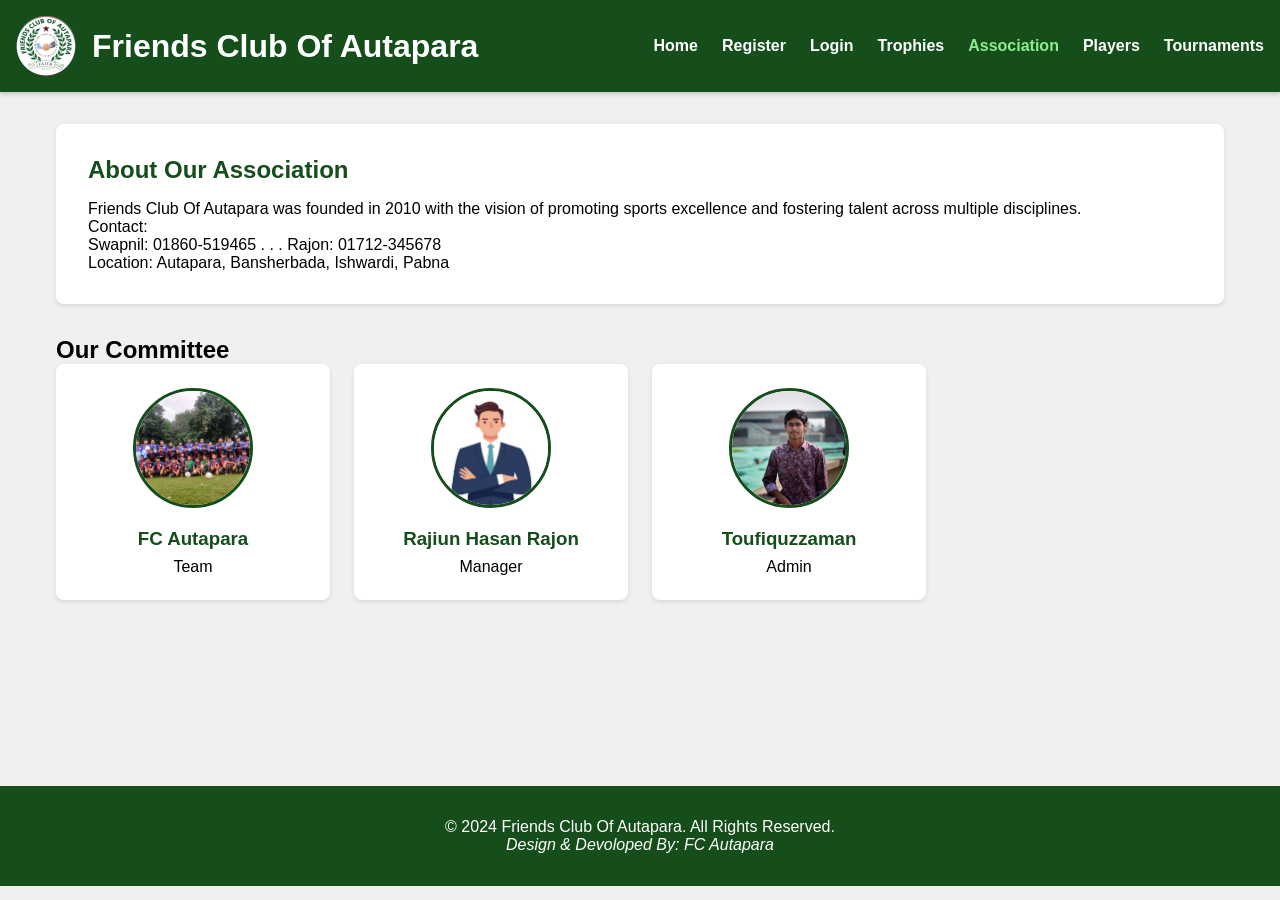
==== association.html @ 1e0d3ea4 "Add files via upload" ====
<!DOCTYPE html>
<html lang="en">
<head>
    <meta charset="UTF-8">
    <meta name="viewport" content="width=device-width, initial-scale=1.0">
    <title>Association - Champion's Arena</title>
    <link rel="stylesheet" href="css/style.css">
</head>
<body>
    <header>
        <div class="logo-container">
            <img src="images/fclogo.png" alt="Champion's Arena Logo" class="logo">
            <h1>Friends Club Of Autapara</h1>
        </div>
        <nav>
            <ul>
                <li><a href="index.html">Home</a></li>
                <li><a href="registration.html">Register</a></li>
                <li><a href="login.html">Login</a></li>
                <li><a href="trophies.html">Trophies</a></li>
                <li><a href="association.html" class="active">Association</a></li>
                <li><a href="players.html">Players</a></li>
                <li><a href="tournaments.html">Tournaments</a></li>
            </ul>
        </nav>
    </header>
    
    <div class="container">
        <div class="association-info">
            <h2>About Our Association</h2>
            <p>Friends Club Of Autapara was founded in 2010 with the vision of promoting sports excellence and fostering talent across multiple disciplines.</p>
            <p>Contact:<br> Swapnil: 01860-519465  . . .  Rajon: 01712-345678</p>
            <p>Location: Autapara, Bansherbada, Ishwardi, Pabna</p>
        </div>
        
        <h2>Our Committee</h2>
       
        <div class="committee-members">
             
            <div  class="member-card" >
                
                <img src="images/full team.jpg" alt="President">
                <h3>FC Autapara</h3>
                <p>Team</p>
            </div>

            <div class="member-card">
                <img src="images/man.jpg" alt="Secretary">
                <h3>Rajiun Hasan Rajon</h3>
                <p>Manager</p>
            </div>
            
            <div class="member-card">
                <img src="images/swapnil.jpg" alt="Secretary">
                <h3>Toufiquzzaman</h3>
                <p>Admin</p>
            </div>
        </div>
    </div>
    
    <footer>
        <p>&copy; 2024 Friends Club Of Autapara. All Rights Reserved.</p>
         <p><i>Design & Devoloped By: FC Autapara</i></p>
    </footer>
    
    <script src="js/main.js"></script>
</body>
</html>
---- css/style.css ----
:root {
    --deep-green: #154e1b;
    --light-green: #8dec8d;
    --white: #FFFFFF;
    --black: #000000;
    --gray: #F0F0F0;
}

* {
    margin: 0;
    padding: 0;
    box-sizing: border-box;
    font-family: 'Arial', sans-serif;
}

body {
    background-color: var(--gray);
    color: var(--black);
}

header {
    background-color: var(--deep-green);
    color: var(--white);
    padding: 1rem;
    display: flex;
    justify-content: space-between;
    align-items: center;
    box-shadow: 0 2px 5px rgba(0,0,0,0.2);
}

.logo-container {
    display: flex;
    align-items: center;
}

.logo {
    width: 60px;
    height: 60px;
    margin-right: 1rem;
}

nav ul {
    display: flex;
    list-style: none;
}

nav ul li {
    margin-left: 1.5rem;
}

nav ul li a {
    color: var(--white);
    text-decoration: none;
    font-weight: bold;
    transition: color 0.3s;
}

nav ul li a:hover, nav ul li a.active {
    color: var(--light-green);
}

.container {
    max-width: 1200px;
    margin: 2rem auto;
    padding: 0 1rem;
    min-height: 70vh;
}

.hero {
    background-image: linear-gradient(rgba(0,0,0,0.5), rgba(0,0,0,0.5)), url('../images/fc cover.jpg');
    background-size: cover;
    background-position: center;
    height: 450px;
    display: flex;
    justify-content: center;
    align-items: center;
    color: var(--white);
    text-align: center;
    margin-bottom: 2rem;
}

.hero-content h1 {
    font-size: 3rem;
    margin-bottom: 1rem;
}

.btn {
    display: inline-block;
    background-color: var(--deep-green);
    color: var(--white);
    padding: 0.8rem 1.5rem;
    border: none;
    border-radius: 5px;
    text-decoration: none;
    font-weight: bold;
    margin-top: 1rem;
    transition: background-color 0.3s;
    cursor: pointer;
}

.btn:hover {
    background-color: var(--light-green);
    color: var(--black);
}

.sports-grid {
    display: grid;
    grid-template-columns: repeat(auto-fill, minmax(250px, 1fr));
    gap: 1.5rem;
    margin: 2rem 0;
}

.sport-card {
    background-color: var(--white);
    border-radius: 8px;
    overflow: hidden;
    box-shadow: 0 2px 5px rgba(0,0,0,0.1);
    transition: transform 0.3s;
}

.sport-card:hover {
    transform: translateY(-5px);
}

.sport-card img {
    width: 100%;
    height: 180px;
    object-fit: cover;
}

.sport-card h3 {
    padding: 1rem;
    text-align: center;
    background-color: var(--deep-green);
    color: var(--white);
}

footer {
    background-color: var(--deep-green);
    color: var(--white);
    text-align: center;
    padding: 2rem 0;
    margin-top: 2rem;
   font-family: Cambria, Cochin, Georgia, Times, 'Times New Roman', serif;
}

/* Form Styles */
.form-container {
    max-width: 500px;
    margin: 2rem auto;
    background-color: var(--white);
    padding: 2rem;
    border-radius: 8px;
    box-shadow: 0 2px 5px rgba(0,0,0,0.1);
}

.form-container h2 {
    color: var(--deep-green);
    margin-bottom: 1.5rem;
    text-align: center;
}

.form-group {
    margin-bottom: 1.5rem;
}

.form-group label {
    display: block;
    margin-bottom: 0.5rem;
    font-weight: bold;
}

.form-group input, .form-group select {
    width: 100%;
    padding: 0.8rem;
    border: 1px solid #ddd;
    border-radius: 4px;
}

/* Trophies Page Styles */
.trophy-grid {
    display: grid;
    grid-template-columns: repeat(auto-fill, minmax(300px, 1fr));
    gap: 2rem;
}

.trophy-card {
    background-color: var(--white);
    border-radius: 8px;
    overflow: hidden;
    box-shadow: 0 2px 5px rgba(0,0,0,0.1);
}

.trophy-card img {
    width: 100%;
    height: 200px;
    object-fit: cover;
}

.trophy-info {
    padding: 1.5rem;
}

.trophy-info h3 {
    color: var(--deep-green);
    margin-bottom: 0.5rem;
}

/* Players Page Styles */
.player-table {
    width: 100%;
    border-collapse: collapse;
    margin-top: 2rem;
    background-color: var(--white);
    box-shadow: 0 2px 5px rgba(0,0,0,0.1);
}

.player-table th, .player-table td {
    padding: 1rem;
    text-align: left;
    border-bottom: 1px solid #ddd;
}

.player-table th {
    background-color: var(--deep-green);
    color: var(--white);
}

.player-table tr:hover {
    background-color: #f5f5f5;
}

/* Tournament Page Styles */
.tournament-card {
    background-color: var(--white);
    border-radius: 8px;
    padding: 1.5rem;
    margin-bottom: 1.5rem;
    box-shadow: 0 2px 5px rgba(0,0,0,0.1);
}

.tournament-card h3 {
    color: var(--deep-green);
    margin-bottom: 0.5rem;
}

.tournament-details {
    display: flex;
    flex-wrap: wrap;
    margin-top: 1rem;
}

.detail-item {
    flex: 1 1 200px;
    margin-right: 1rem;
    margin-bottom: 1rem;
}

.detail-item strong {
    display: block;
    color: var(--deep-green);
    margin-bottom: 0.3rem;
}

/* Association Page Styles */
.association-info {
    background-color: var(--white);
    padding: 2rem;
    border-radius: 8px;
    box-shadow: 0 2px 5px rgba(0,0,0,0.1);
    margin-bottom: 2rem;
}

.association-info h2 {
    color: var(--deep-green);
    margin-bottom: 1rem;
}

.committee-members {
    display: grid;
    grid-template-columns: repeat(auto-fill, minmax(250px, 1fr));
    gap: 1.5rem;
}

.member-card {
    background-color: var(--white);
    border-radius: 8px;
    padding: 1.5rem;
    box-shadow: 0 2px 5px rgba(0,0,0,0.1);
    text-align: center;
}

.member-card img {
    width: 120px;
    height: 120px;
    border-radius: 50%;
    object-fit: cover;
    margin-bottom: 1rem;
    border: 3px solid var(--deep-green);
}

.member-card h3 {
    color: var(--deep-green);
    margin-bottom: 0.5rem;
}




/*turnament  start*/
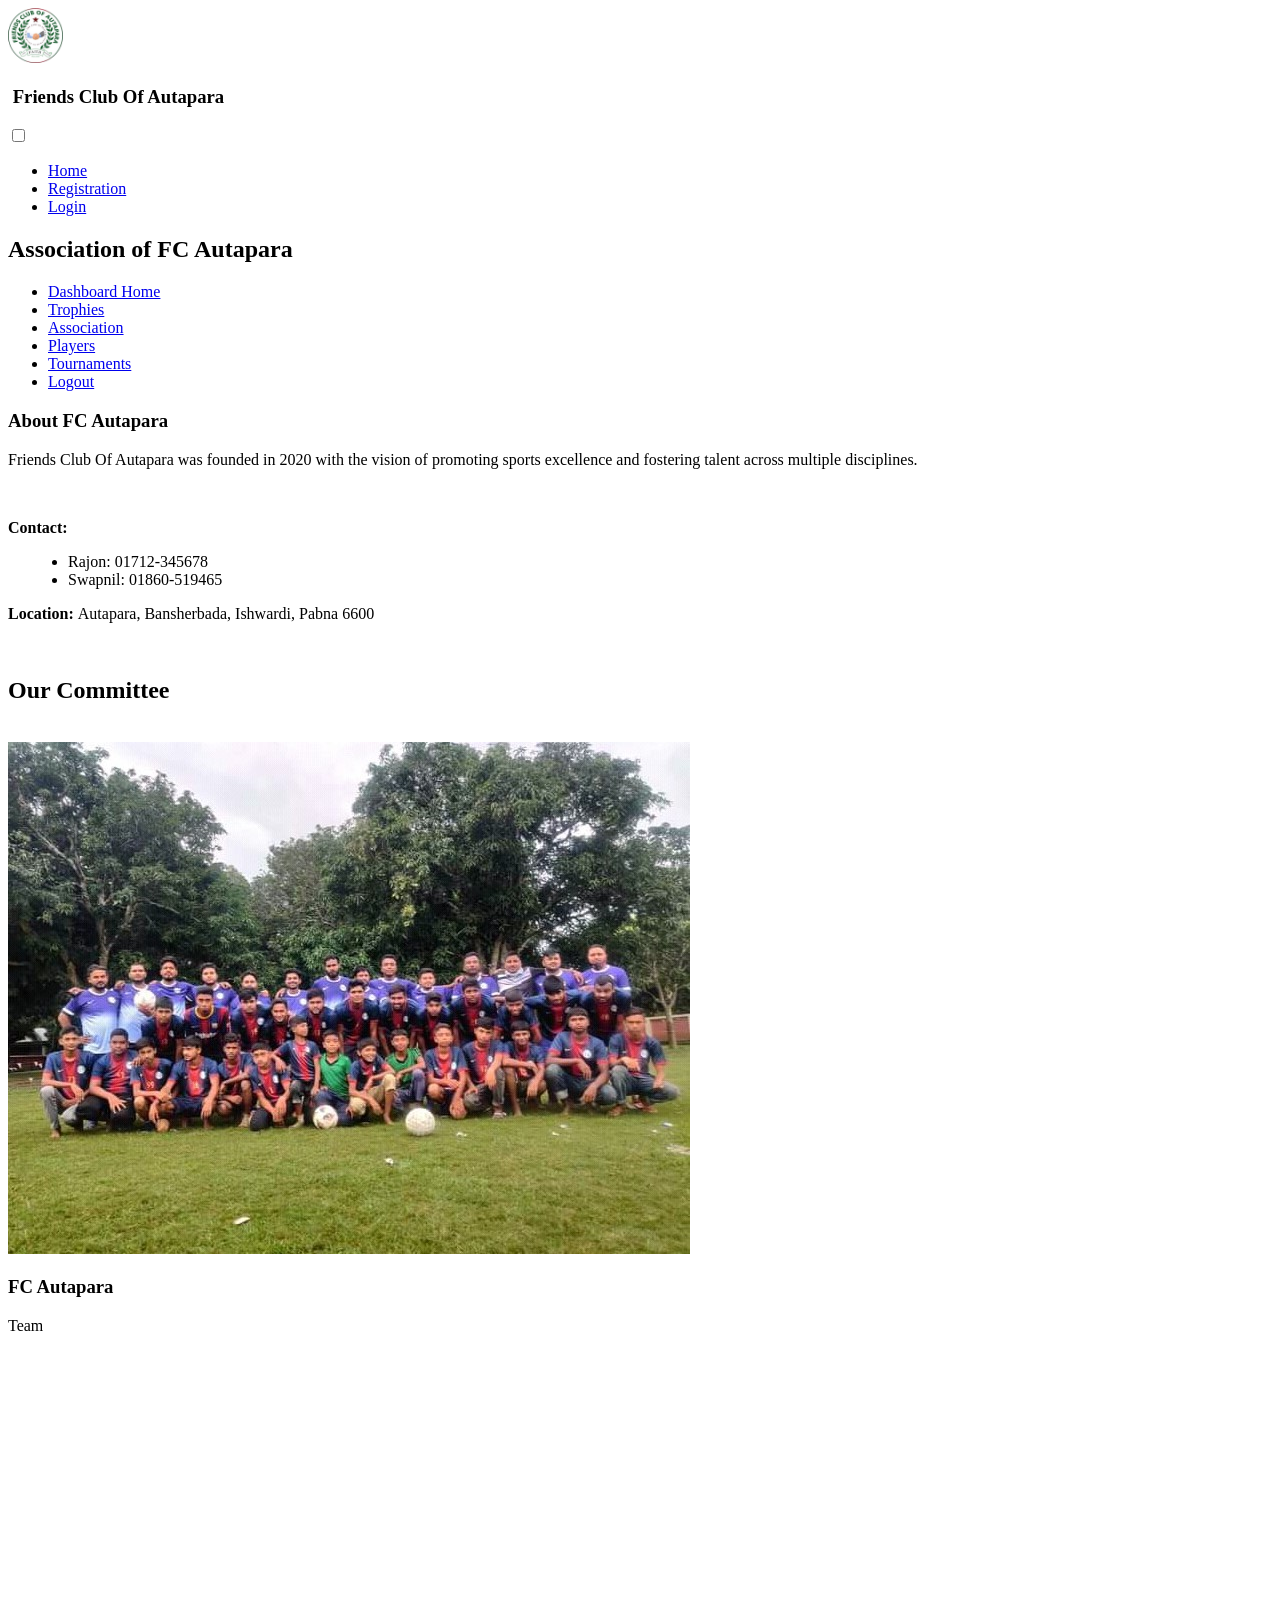
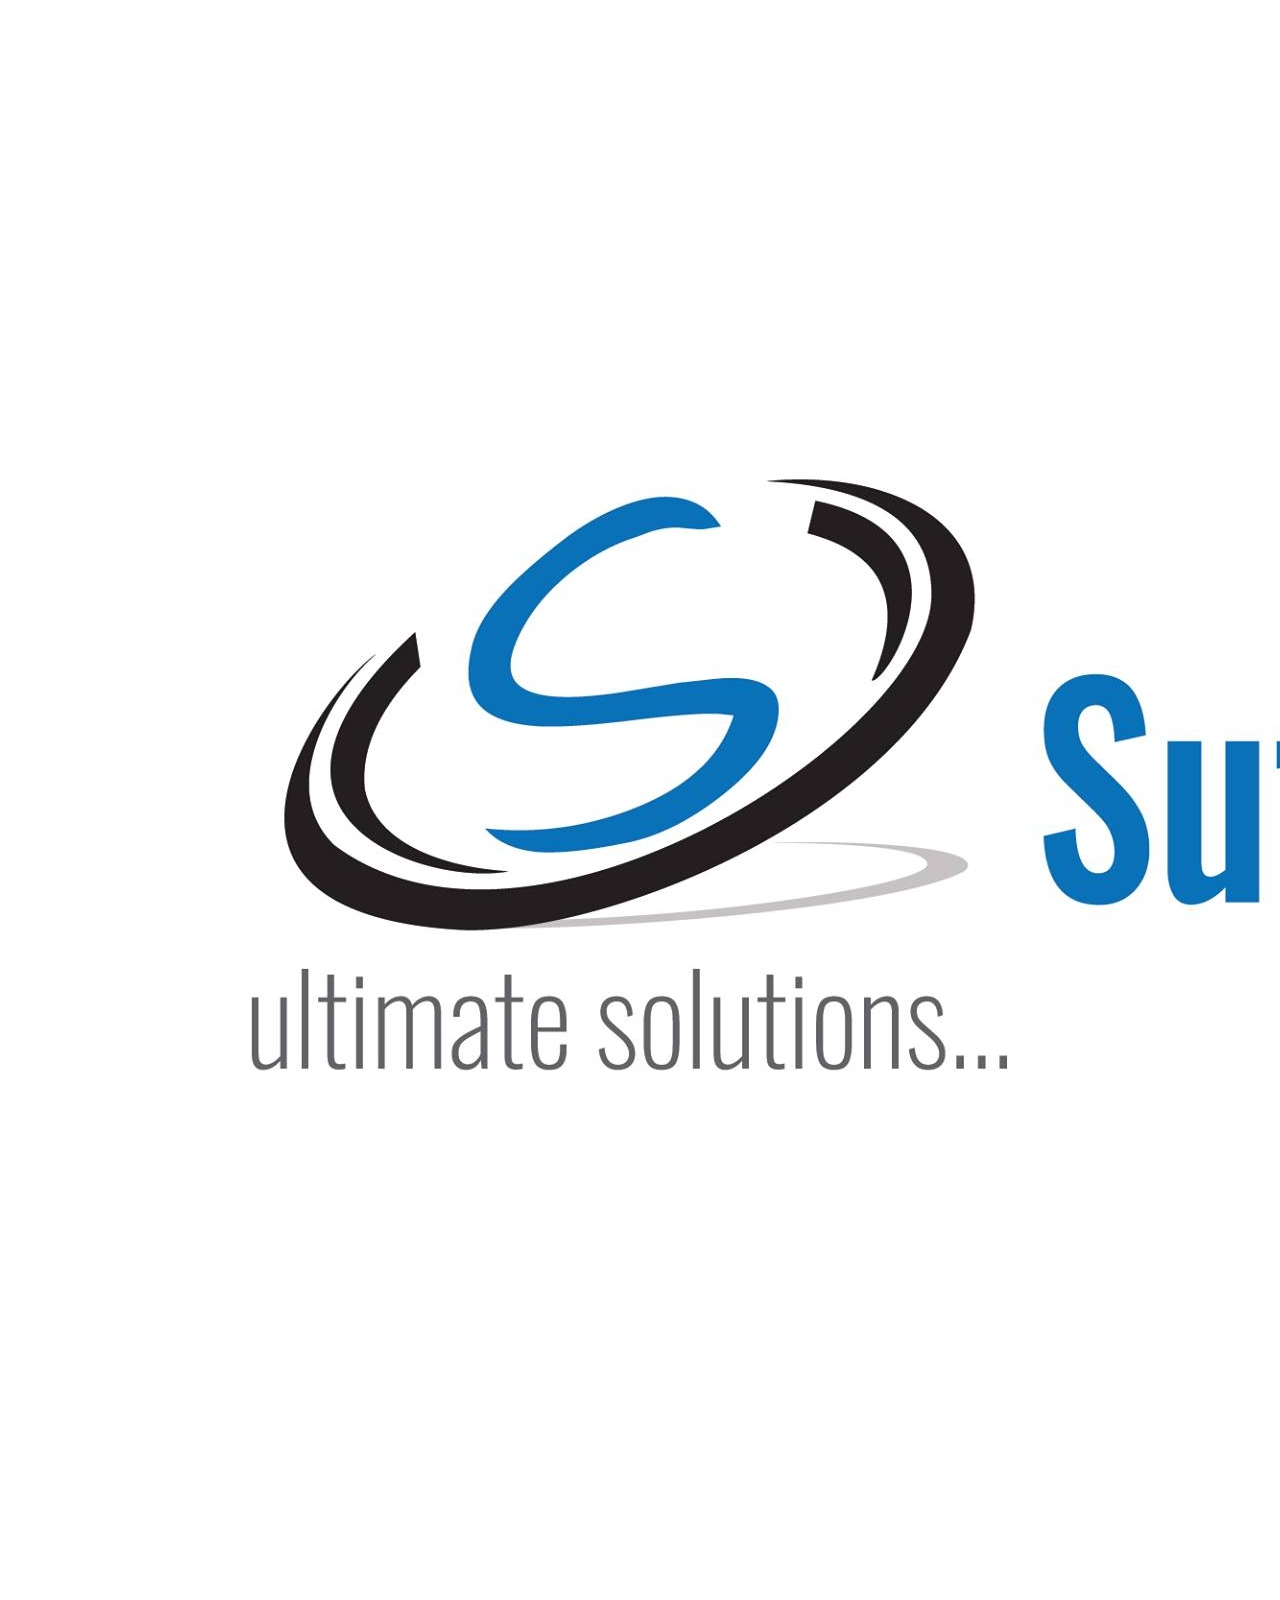
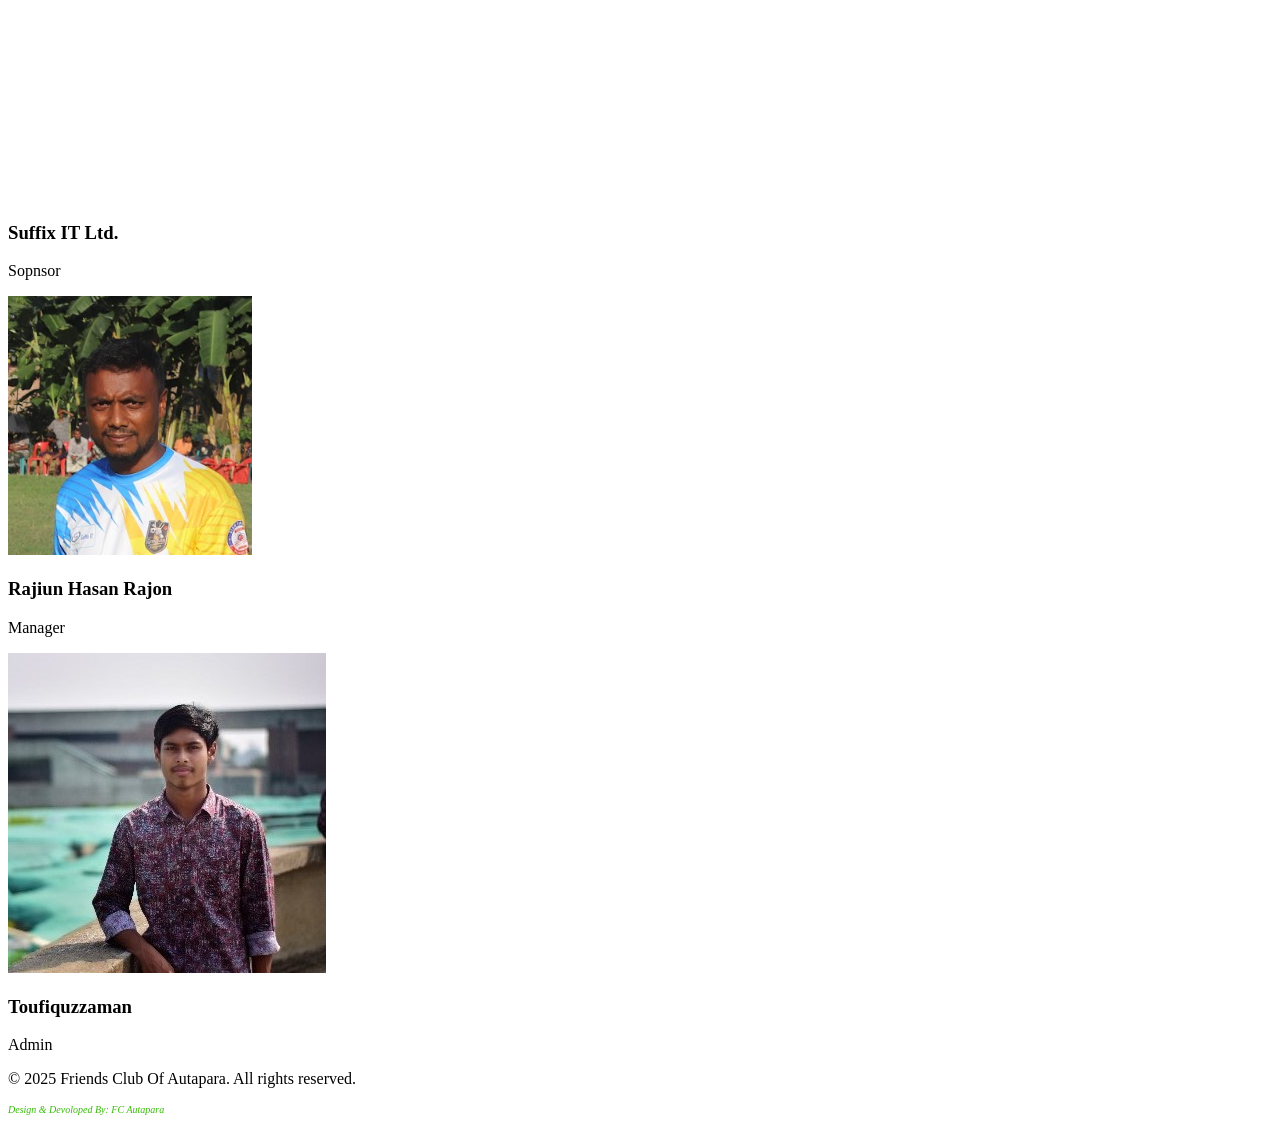
==== commit 04a34601: "Add files via upload" ====
--- a/association.html
+++ b/association.html
@@ -1,68 +1,99 @@
-<!DOCTYPE html>
-<html lang="en">
-<head>
-    <meta charset="UTF-8">
-    <meta name="viewport" content="width=device-width, initial-scale=1.0">
-    <title>Association - Champion's Arena</title>
-    <link rel="stylesheet" href="css/style.css">
-</head>
-<body>
-    <header>
-        <div class="logo-container">
-            <img src="images/fclogo.png" alt="Champion's Arena Logo" class="logo">
-            <h1>Friends Club Of Autapara</h1>
-        </div>
-        <nav>
-            <ul>
-                <li><a href="index.html">Home</a></li>
-                <li><a href="registration.html">Register</a></li>
-                <li><a href="login.html">Login</a></li>
-                <li><a href="trophies.html">Trophies</a></li>
-                <li><a href="association.html" class="active">Association</a></li>
-                <li><a href="players.html">Players</a></li>
-                <li><a href="tournaments.html">Tournaments</a></li>
-            </ul>
-        </nav>
-    </header>
-    
-    <div class="container">
-        <div class="association-info">
-            <h2>About Our Association</h2>
-            <p>Friends Club Of Autapara was founded in 2010 with the vision of promoting sports excellence and fostering talent across multiple disciplines.</p>
-            <p>Contact:<br> Swapnil: 01860-519465  . . .  Rajon: 01712-345678</p>
-            <p>Location: Autapara, Bansherbada, Ishwardi, Pabna</p>
-        </div>
-        
-        <h2>Our Committee</h2>
-       
-        <div class="committee-members">
-             
-            <div  class="member-card" >
-                
-                <img src="images/full team.jpg" alt="President">
-                <h3>FC Autapara</h3>
-                <p>Team</p>
-            </div>
-
-            <div class="member-card">
-                <img src="images/man.jpg" alt="Secretary">
-                <h3>Rajiun Hasan Rajon</h3>
-                <p>Manager</p>
-            </div>
-            
-            <div class="member-card">
-                <img src="images/swapnil.jpg" alt="Secretary">
-                <h3>Toufiquzzaman</h3>
-                <p>Admin</p>
-            </div>
-        </div>
-    </div>
-    
-    <footer>
-        <p>&copy; 2024 Friends Club Of Autapara. All Rights Reserved.</p>
-         <p><i>Design & Devoloped By: FC Autapara</i></p>
-    </footer>
-    
-    <script src="js/main.js"></script>
-</body>
+<!DOCTYPE html>
+<html lang="en">
+<head>
+    <meta charset="UTF-8">
+    <meta name="viewport" content="width=device-width, initial-scale=1.0">
+    <title>FC Autapara</title>
+    <link rel="stylesheet" href="styles.css">
+</head> 
+
+<body>
+    <header>
+        <div class="container">
+            <div class="header-content">
+                <div class="logo">
+                    <img src="images/fclogo.png" alt="FC Logo" style= height:55px; width:40px;  border-radius:50;">
+                   <h3>&nbsp;Friends Club Of Autapara </h3>
+                </div>
+                <input type="checkbox" id="nav-toggle" class="nav-toggle">
+                <label for="nav-toggle" class="menu-toggle">
+                    <span></span>
+                    <span></span>
+                    <span></span>
+                </label>
+                <nav>
+                    <ul>
+                        <li><a href="home.php">Home</a></li>
+                        <li><a href="registration.html">Registration</a></li>
+                        <li><a href="#login">Login</a></li>
+                    </ul>
+                </nav>
+            </div>
+        </div>
+    </header>
+
+  <!-- Association Page -->
+            <div class="container">
+                <div class="dashboard-header">
+                    <h2 class="dashboard-title">Association of FC Autapara</h2>
+                </div>
+                
+                <div class="dashboard-nav">
+                    <ul>
+                         <li><a href="dashboard.html" class="btn">Dashboard Home</a></li> 
+                         <li><a href="trophies.html" class="btn">Trophies</a></li> 
+                         <li><a href="association.html" class="btn">Association</a></li> 
+                         <li><a href="cplayers.html" class="btn">Players</a></li> 
+                         <li><a href="tournaments.html" class="btn">Tournaments</a></li> 
+                         <li><a href="logout.html" class="btn">Logout</a></li> 
+                    </ul>
+                </div>
+                
+                <div class="card">
+                    <h3>About  FC Autapara</h3>
+                    <p>Friends Club Of Autapara was founded in 2020 with the vision of promoting sports excellence and fostering talent across multiple disciplines.</p>
+                  <br> <p><b>Contact:</b></p>
+                    <ul style="margin-left: 20px; margin-top: 10px;">
+                        <li>Rajon: 01712-345678</li>
+                        <li>Swapnil: 01860-519465</li>
+                    </ul>
+                    <P><b>Location: </b> Autapara, Bansherbada, Ishwardi, Pabna 6600</P>
+                </div><br>
+                <h2>Our Committee</h2><br>
+
+
+         <div class="dashboard-cards">   
+            <div  class="member-card" >
+                <img src="images/full team.jpg" alt="President">
+                <h3>FC Autapara</h3>
+                <p>Team</p>
+            </div>
+
+             <div class="member-card">
+                <img src="images/suffix.jpg" alt="Secretary">
+                <h3>Suffix IT Ltd.</h3>
+                <p>Sopnsor</p>
+            </div>
+
+            <div class="member-card">
+                <img src="images/rajon.png" alt="Secretary">
+                <h3>Rajiun Hasan Rajon</h3>
+                <p>Manager</p>
+            </div>
+            
+            <div class="member-card">
+                <img src="images/swapnil.jpg" alt="Secretary">
+                <h3>Toufiquzzaman</h3>
+                <p>Admin</p>
+            </div>
+        </div>
+            </div>
+
+    <footer>
+        <div class="container">
+            <p>&copy; 2025 Friends Club Of Autapara. All rights reserved.</p>
+            <p style="font-size: 10px; color: rgb(54, 188, 6);"><i>Design & Devoloped By: FC Autapara</i></p>
+        </div>
+    </footer>
+</body>
 </html>
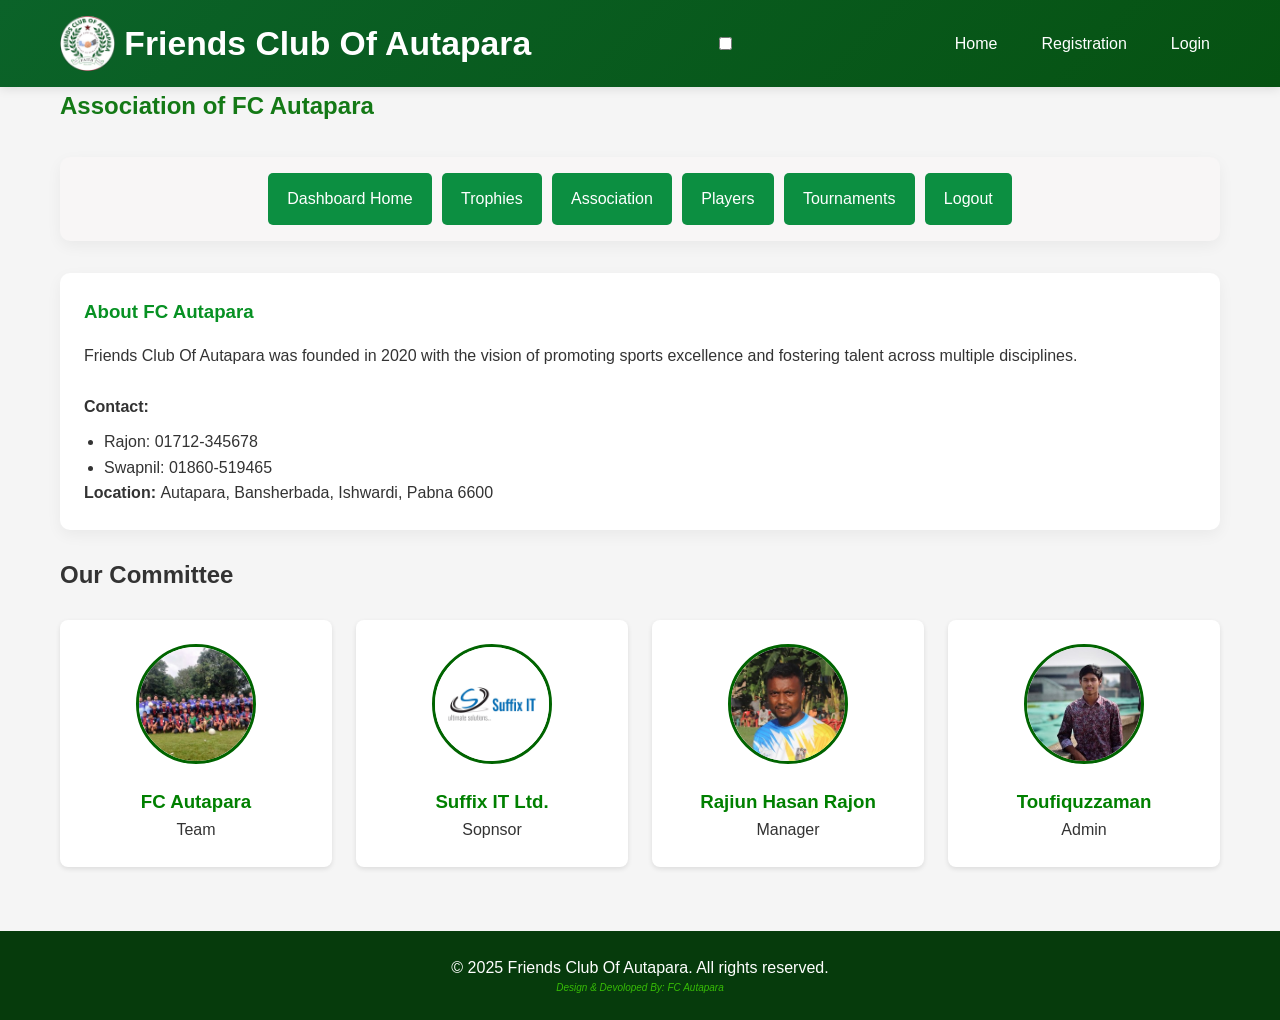
==== commit 51b239ea: "Update association.html" ====
--- a/association.html
+++ b/association.html
@@ -24,7 +24,7 @@
                 <nav>
                     <ul>
                         <li><a href="home.php">Home</a></li>
-                        <li><a href="registration.html">Registration</a></li>
+                        <li><a href="registration.php">Registration</a></li>
                         <li><a href="#login">Login</a></li>
                     </ul>
                 </nav>
@@ -43,7 +43,7 @@
                          <li><a href="dashboard.html" class="btn">Dashboard Home</a></li> 
                          <li><a href="trophies.html" class="btn">Trophies</a></li> 
                          <li><a href="association.html" class="btn">Association</a></li> 
-                         <li><a href="cplayers.html" class="btn">Players</a></li> 
+                         <li><a href="cplayers.php" class="btn">Players</a></li> 
                          <li><a href="tournaments.html" class="btn">Tournaments</a></li> 
                          <li><a href="logout.html" class="btn">Logout</a></li> 
                     </ul>
@@ -96,4 +96,4 @@
         </div>
     </footer>
 </body>
-</html>+</html>
--- a/styles.css
+++ b/styles.css
@@ -0,0 +1,493 @@
+     /* Reset and Base Styles */
+        * {
+            margin: 0;
+            padding: 0;
+            box-sizing: border-box;
+            font-family: 'Segoe UI', Tahoma, Geneva, Verdana, sans-serif;
+        }
+        
+        body {
+            background-color: #f5f5f5;
+            color: #333;
+            line-height: 1.6;
+            min-height: 100vh;
+            display: flex;
+            flex-direction: column;
+        }
+        
+        .container {
+            width: 100%;
+            max-width: 1200px;
+            margin: 0 auto;
+            padding: 0 20px;
+        }
+        
+        /* Header Styles */
+        header {
+            background: linear-gradient(135deg, #0b6329 0%, #065212 100%);
+            color: white;
+            padding: 1rem 0;
+            box-shadow: 0 2px 10px rgba(0, 0, 0, 0.1);
+            position: relative;
+        }
+        
+        .header-content {
+            display: flex;
+            justify-content: space-between;
+            align-items: center;
+        }
+        
+        .logo {
+            font-size: 1.8rem;
+            font-weight: bold;
+            display: flex;
+            align-items: center;
+        }
+        
+        .logo span {
+            color: #ffcc00;
+        }
+        
+        /* Navigation */
+        nav ul {
+            display: flex;
+            list-style: none;
+        }
+        
+        nav ul li {
+            margin-left: 1.5rem;
+        }
+        
+        nav ul li a {
+            color: white;
+            text-decoration: none;
+            font-weight: 500;
+            transition: color 0.3s;
+            padding: 5px 10px;
+            border-radius: 4px;
+        }
+        
+        nav ul li a:hover {
+            color: #ffcc00;
+            background: rgba(255, 255, 255, 0.1);
+        }
+        
+        /* Main Content */
+        main {
+            padding: 2rem 0;
+            flex: 1;
+        }
+        
+        /* Page Sections */
+        .page {
+            display: none;
+            animation: fadeIn 0.5s ease;
+            padding: 20px 0;
+        }
+        
+        #home {
+            display: block;
+        }
+        
+        /* Show the targeted page, hide others 
+        #registration.html:target,
+        #login:target,
+        #dashboard:target,
+        #trophies:target,
+        #association:target,
+        #players:target,
+        #tournaments:target,
+        #logout:target {
+            display: block;
+        }
+        
+        #registration:target ~ #home,
+        #login:target ~ #home,
+        #dashboard:target ~ #home,
+        #trophies:target ~ #home,
+        #association:target ~ #home,
+        #players:target ~ #home,
+        #tournaments:target ~ #home,
+        #logout:target ~ #home {
+            display: none;
+        }
+        */
+        @keyframes fadeIn {
+            from { opacity: 0; }
+            to { opacity: 1; }
+        }
+        
+        /* Hero Section */
+        .hero {
+            background:linear-gradient(rgba(0,0,0,0.5), rgba(0,0,0,0.5)), url(images/fc\ cover.jpg); /* url('data:image/svg+xml;utf8,<svg xmlns="http://www.w3.org/2000/svg" width="100" height="100" viewBox="0 0 100 100"><rect width="100" height="100" fill="%231e5799" opacity="0.1"/><path d="M0 0L100 100" stroke="%231e5799" stroke-width="2" opacity="0.2"/></svg>'); */
+            padding: 4rem 0;
+            text-align: center;
+            border-radius: 10px;
+            margin-bottom: 2rem;
+            background-size: cover;
+             background-position: center;
+             height: 450px;
+            }
+        
+        .hero h1 {
+            font-size: 2.5rem;
+            margin-bottom: 1rem;
+            color: #d3e4f5;
+        }
+        
+        .hero p {
+            font-size: 1.2rem;
+            max-width: 800px;
+            margin: 0 auto;
+            color: #d3fbd8;
+        }
+        
+        /* Forms */
+        .form-container {
+            max-width: 500px;
+            margin: 2rem auto;
+            padding: 2rem;
+            background: white;
+            border-radius: 10px;
+            box-shadow: 0 5px 15px rgba(0, 0, 0, 0.1);
+        }
+        
+        .form-title {
+            text-align: center;
+            margin-bottom: 1.5rem;
+            color: #138a2f;
+        }
+        
+        .form-group {
+            margin-bottom: 1.5rem;
+        }
+        
+        .form-group label {
+            display: block;
+            margin-bottom: 0.5rem;
+            font-weight: 500;
+        }
+        
+        .form-group input {
+            width: 100%;
+            padding: 0.8rem;
+            border: 1px solid #ddd;
+            border-radius: 5px;
+            font-size: 1rem;
+        }
+        
+        .btn {
+            display: inline-block;
+            background: #0c8f41;
+            color: white;
+            padding: 0.8rem 1.5rem;
+            border: none;
+            border-radius: 5px;
+            cursor: pointer;
+            font-size: 1rem;
+            font-weight: 500;
+            transition: background 0.3s;
+            text-decoration: none;
+            text-align: center;
+        }
+        
+        .btn:hover {
+            background: #046d2e;
+        }
+        
+        .btn-block {
+            display: block;
+            width: 100%;
+        }
+        
+        /* Dashboard */
+        .dashboard-header {
+            display: flex;
+            justify-content: space-between;
+            align-items: center;
+            margin-bottom: 2rem;
+        }
+        
+        .dashboard-title {
+            color: #147916;
+        }
+        
+        .dashboard-nav {
+            background: rgb(248, 246, 246);
+            padding: 1rem;
+            border-radius: 10px;
+            box-shadow: 0 5px 15px rgba(0, 0, 0, 0.05);
+            margin-bottom: 2rem;
+        }
+        
+        .dashboard-nav ul {
+            display: flex;
+            list-style: none;
+            justify-content: center;
+            flex-wrap: wrap;
+            gap: 10px;
+        }
+        
+        .dashboard-nav ul li a {
+            padding: 0.8rem 1.2rem;
+        }
+        
+        .dashboard-cards {
+            display: grid;
+            grid-template-columns: repeat(auto-fill, minmax(250px, 1fr));
+            gap: 1.5rem;
+            margin-bottom: 2rem;
+        }
+        
+        .card {
+            background: white;
+            border-radius: 10px;
+            padding: 1.5rem;
+            box-shadow: 0 5px 15px rgba(0, 0, 0, 0.05);
+            transition: transform 0.3s;
+        }
+        
+        .card:hover {
+            transform: translateY(-5px);
+        }
+        
+        .card h3 {
+            color: #079123;
+            margin-bottom: 1rem;
+        }
+        
+        /* Table */
+        .table-container {
+            background: rgb(247, 247, 247);
+            border-radius: 10px;
+            padding: 1.5rem;
+            box-shadow: 0 5px 15px rgba(0, 0, 0, 0.05);
+            overflow-x: auto;
+        }
+        
+        table {
+            width: 100%;
+            border-collapse: collapse;
+        }
+        
+        th, td {
+            padding: 0.8rem;
+            text-align: left;
+            border-bottom: 1px solid #eee;
+        }
+        
+        th {
+            background-color: #e0e9f6;
+            color: #1e5799;
+            font-weight: 600;
+        }
+        
+        tr:hover {
+            background-color: #f8f9fa;
+        }
+        
+        /* Logout Page */
+        .logout-container {
+            max-width: 500px;
+            margin: 2rem auto;
+            padding: 2rem;
+            background: white;
+            border-radius: 10px;
+            box-shadow: 0 5px 15px rgba(0, 0, 0, 0.1);
+            text-align: center;
+        }
+        
+        .logout-icon {
+            font-size: 4rem;
+            color: #1e5799;
+            margin-bottom: 1rem;
+        }
+
+
+        
+        
+        /* Footer */
+        footer {
+            background: #063b0c;
+            color: white;
+            text-align: center;
+            padding: 1.5rem 0;
+            margin-top: 2rem;
+        }
+        
+        /* Mobile Navigation */
+        .menu-toggle {
+            display: none;
+            flex-direction: column;
+            justify-content: space-between;
+            width: 30px;
+            height: 21px;
+            cursor: pointer;
+        }
+        
+        .menu-toggle span {
+            height: 3px;
+            width: 100%;
+            background-color: white;
+            border-radius: 3px;
+        }
+        
+        /* Mobile Responsive */
+        @media (max-width: 768px) {
+            .header-content {
+                flex-direction: column;
+                text-align: center;
+            }
+            
+            .logo {
+                margin-bottom: 1rem;
+            }
+            
+            nav ul {
+                flex-direction: column;
+                width: 100%;
+            }
+            
+            nav ul li {
+                margin: 0.5rem 0;
+                text-align: center;
+            }
+            
+            .menu-toggle {
+                display: flex;
+                position: absolute;
+                top: 1.5rem;
+                right: 1rem;
+            }
+            
+            nav {
+                width: 100%;
+                max-height: 0;
+                overflow: hidden;
+                transition: max-height 0.3s ease;
+            }
+            
+            #nav-toggle:checked ~ nav {
+                max-height: 300px;
+            }
+            
+            .dashboard-nav ul {
+                flex-direction: column;
+            }
+            
+            .dashboard-cards {
+                grid-template-columns: 1fr;
+            }
+            
+            .hero h1 {
+                font-size: 2rem;
+            }
+            
+            .hero p {
+                font-size: 1rem;
+            }
+            
+            .form-container {
+                padding: 1.5rem;
+            }
+        }
+
+        /* Association Page Styles */
+.association-info {
+    background-color: var(--white);
+    padding: 2rem;
+    border-radius: 8px;
+    box-shadow: 0 2px 5px rgba(0,0,0,0.1);
+    margin-bottom: 2rem;
+}
+
+.association-info h2 {
+    color: var(--deep-green);
+    margin-bottom: 1rem;
+}
+
+.committee-members {
+    display: grid;
+    grid-template-columns: repeat(auto-fill, minmax(250px, 1fr));
+    gap: 1.5rem;
+}
+
+.member-card {
+    background-color: white;
+    border-radius: 8px;
+    padding: 1.5rem;
+    box-shadow: 0 2px 5px rgba(0,0,0,0.1);
+    text-align: center;
+}
+
+.member-card img {
+    width: 120px;
+    height: 120px;
+    border-radius: 50%;
+    object-fit: cover;
+    margin-bottom: 1rem;
+    border: 3px solid darkgreen;     /*solid var(--deep-green);  */
+}
+
+.member-card h3 {
+    color: green;  /* var(--deep-green); */
+    margin-bottom: 0.5 rem;
+}
+
+
+/*players page start */
+search-from{
+    margin-bottom: 20px;
+    text-align: center;
+}
+
+
+/*
+ header {
+           background: #037d1e;  
+            color: white;
+            padding: 20px;
+            text-align: center;
+        } 
+
+
+  nav {
+            background: #106704;
+            padding: 10px;
+            text-align: center;
+        }
+        nav a {
+            color: white;
+            text-decoration: none;
+            margin: 0 15px;
+            font-weight: bold;
+        }
+        nav a:hover {
+            text-decoration: underline;
+        }
+        iframe {
+            width: 100%;
+            height: 80vh;
+            border: none;
+        }
+          
+
+        /*players edit start 
+         body { font-family: Arial, sans-serif; background:#f8f9fa; }  
+        h2 { text-align: center; }
+        form { text-align:center; margin-bottom: 20px; }
+        input[type=text] { padding:6px; width:250px; }
+        button { padding:6px 12px; background:#0aa924; color:white; border:none; cursor:pointer; }
+        button:hover { background:#08810c; }
+        table { width: 70%; margin: auto; border-collapse: collapse; }
+        th, td { border: 1px solid #333; padding: 8px; text-align: center; }
+        th { background: #079613; color: white; }
+
+        /*teams edit start
+        table { width: 70%; margin: auto; border-collapse: collapse; }   
+        th, td { border: 1px solid #333; padding: 8px; text-align: center; }
+        th { background: #088010; color: white; }
+        h2 { text-align: center; }
+
+
+  
